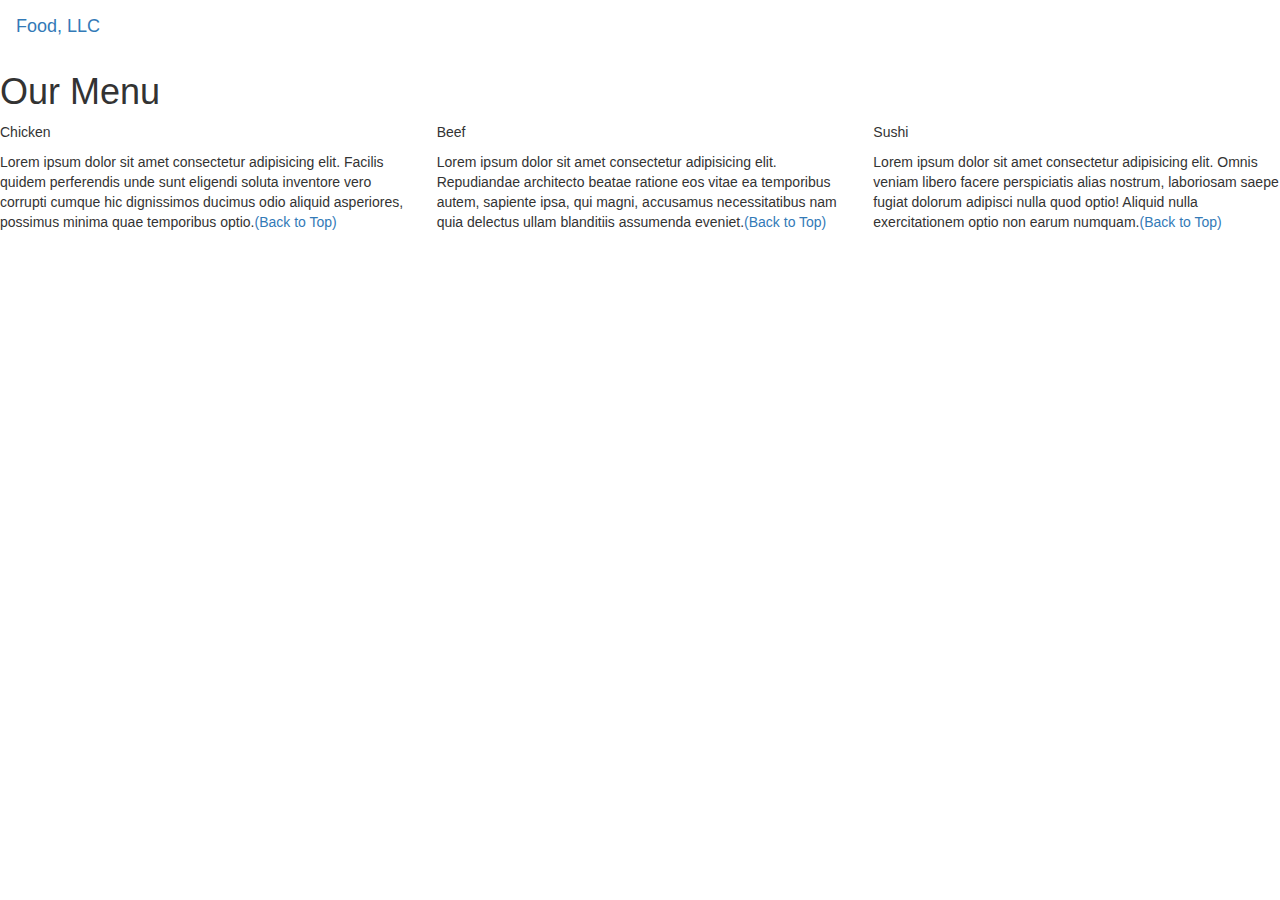
==== Mod3_Solution/index.html @ d384ac6e "Added" ====
<!DOCTYPE html>
<html>
<head>

<title>Module 3</title>

  <meta name="viewport" content="width=device-width, initial-scale=1">
  <link rel="stylesheet" href="https://maxcdn.bootstrapcdn.com/bootstrap/3.3.7/css/bootstrap.min.css">
  <script src="https://ajax.googleapis.com/ajax/libs/jquery/3.3.1/jquery.min.js"></script>
  <script src="https://maxcdn.bootstrapcdn.com/bootstrap/3.3.7/js/bootstrap.min.js"></script>

</head>

<meta name="viewport" content="width=device-width, initial-scale=1">
<link rel="stylesheet" type="text/css" href="/css/style.css">

<body>


<nav class="navbar" id="top">
  <div class="container-fluid">

    <div class="navbar-header">
      <button type="button" class="navbar-toggle" data-toggle="collapse" data-target="#myNavbar">
        <span class="icon-bar"></span>
        <span class="icon-bar"></span>
        <span class="icon-bar"></span> 
      </button>
      <a class="navbar-brand" href="#">Food, LLC</a>
    </div>

    <div class="collapse" id="myNavbar">
      <ul class="nav navbar-nav visible-xs">
        <li><a class="menu-item" href="#">Chicken</a></li>
        <li><a class="menu-item" href="#">Beef</a></li> 
        <li><a class="menu-item" href="#">Sushi</a></li> 
      </ul>
    </div>

  </div>
</nav>

<h1 class="main-title">Our Menu</h1>



<div class="row">

  <div class="col-lg-4 col-md-6 col-sm-12">
    <div class="content-box">
      <p class="item-name">Chicken</p>
      <p>Lorem ipsum dolor sit amet consectetur adipisicing elit. Facilis quidem perferendis unde sunt eligendi soluta inventore vero corrupti cumque hic dignissimos ducimus odio aliquid asperiores, possimus minima quae temporibus optio.<a href="#top">(Back to Top)</a></p>
    </div>
  </div>

  <div class="col-lg-4 col-md-6 col-sm-12">
    <div class="content-box">
      <p class="item-name">Beef</p>
      <p>Lorem ipsum dolor sit amet consectetur adipisicing elit. Repudiandae architecto beatae ratione eos vitae ea temporibus autem, sapiente ipsa, qui magni, accusamus necessitatibus nam quia delectus ullam blanditiis assumenda eveniet.<a href="#top">(Back to Top)</a></p>
    </div>
  </div>


  <div class="col-lg-4 col-md-12 col-sm-12">
    <div class="content-box">
      <p class="item-name">Sushi</p>
      <p>Lorem ipsum dolor sit amet consectetur adipisicing elit. Omnis veniam libero facere perspiciatis alias nostrum, laboriosam saepe fugiat dolorum adipisci nulla quod optio! Aliquid nulla exercitationem optio non earum numquam.<a href="#top">(Back to Top)</a></p>
    </div>
  </div>

</div>


</body>
</html>
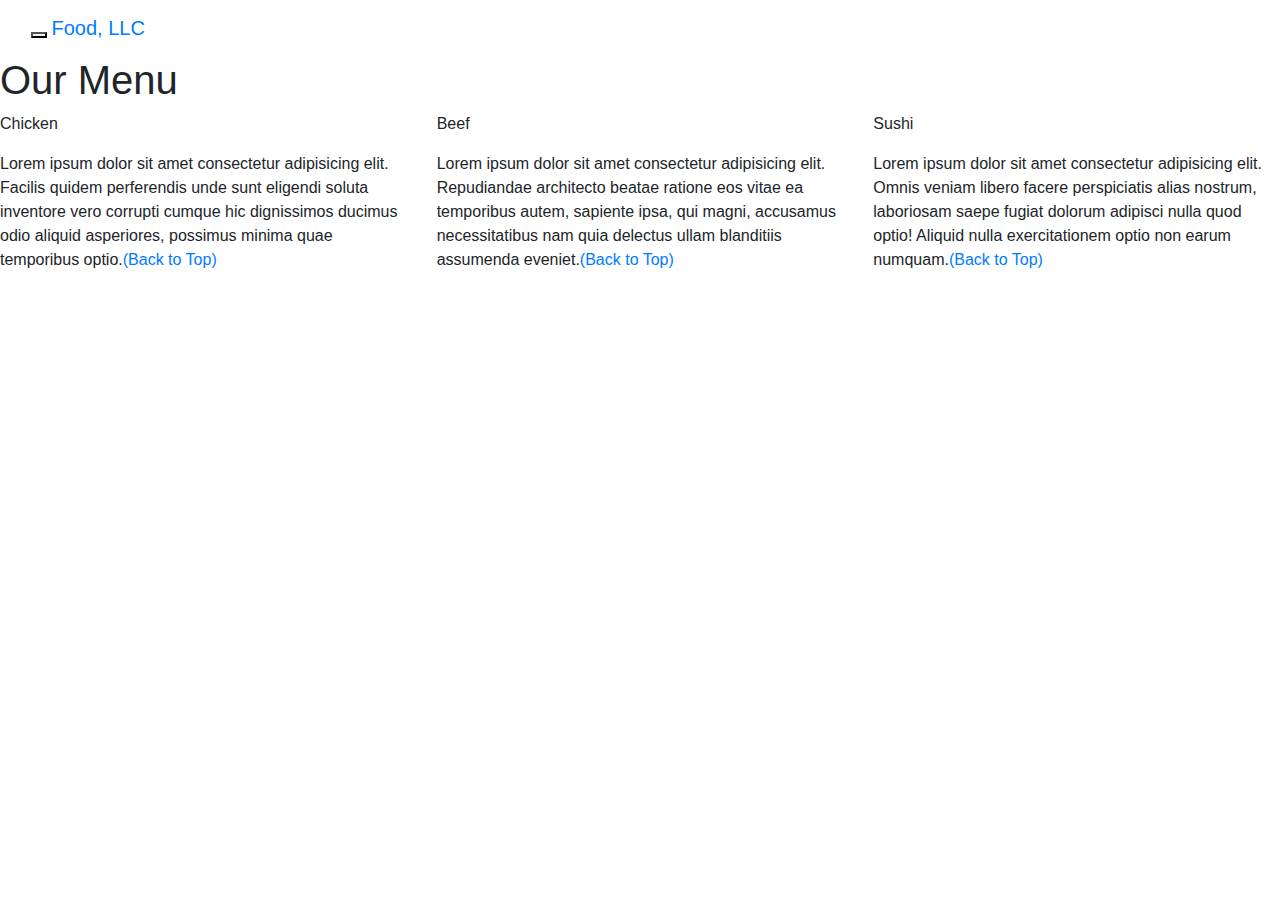
==== commit 36e3dca4: "Done" ====
--- a/Mod3_Solution/index.html
+++ b/Mod3_Solution/index.html
@@ -5,7 +5,7 @@
 <title>Module 3</title>
 
   <meta name="viewport" content="width=device-width, initial-scale=1">
-  <link rel="stylesheet" href="https://maxcdn.bootstrapcdn.com/bootstrap/3.3.7/css/bootstrap.min.css">
+  <link rel="stylesheet" href="css/bootstrap.min.css">
   <script src="https://ajax.googleapis.com/ajax/libs/jquery/3.3.1/jquery.min.js"></script>
   <script src="https://maxcdn.bootstrapcdn.com/bootstrap/3.3.7/js/bootstrap.min.js"></script>
 
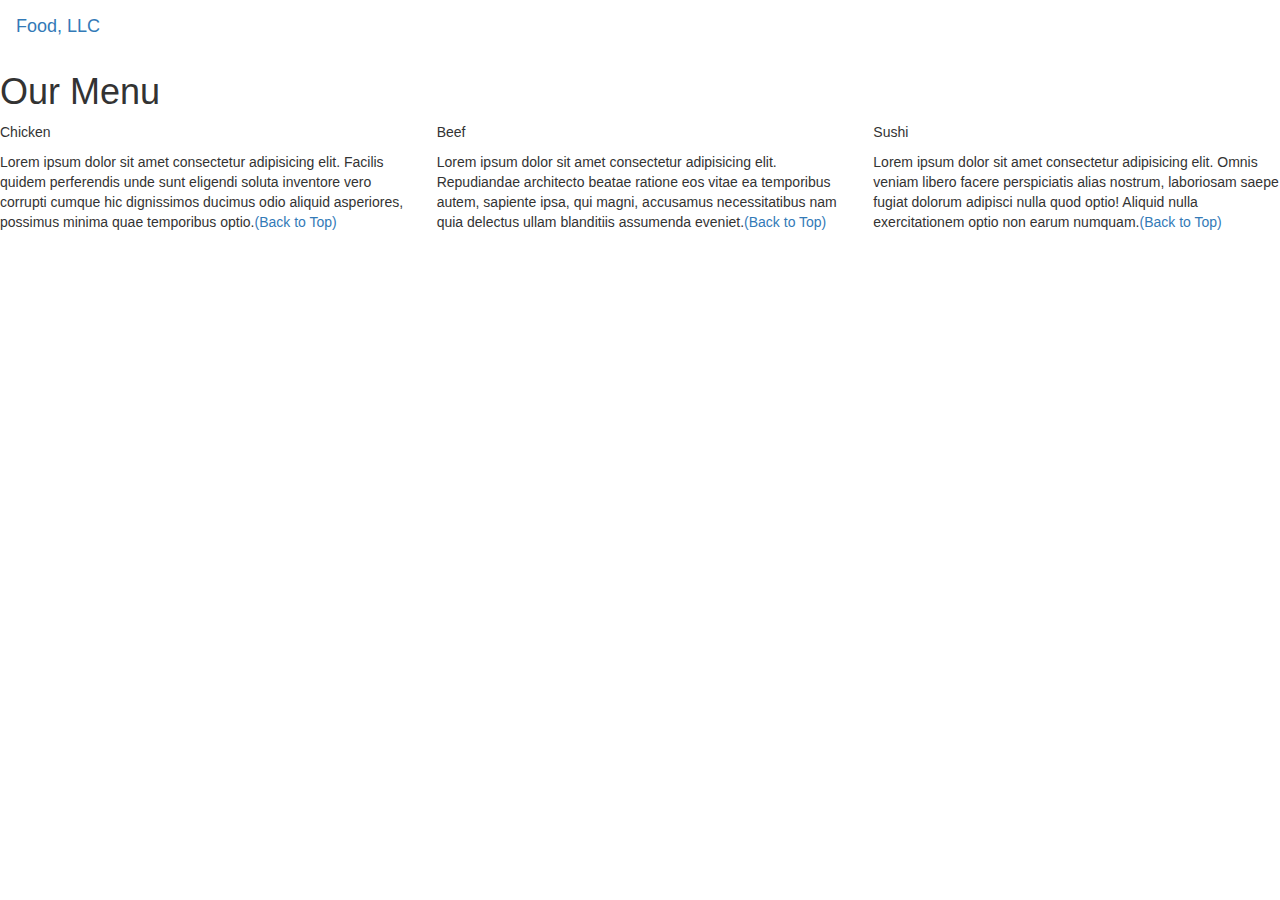
==== commit f84abcd1: "Update index.html" ====
--- a/Mod3_Solution/index.html
+++ b/Mod3_Solution/index.html
@@ -5,7 +5,7 @@
 <title>Module 3</title>
 
   <meta name="viewport" content="width=device-width, initial-scale=1">
-  <link rel="stylesheet" href="css/bootstrap.min.css">
+  <link rel="stylesheet" href="https://maxcdn.bootstrapcdn.com/bootstrap/3.3.7/css/bootstrap.min.css">
   <script src="https://ajax.googleapis.com/ajax/libs/jquery/3.3.1/jquery.min.js"></script>
   <script src="https://maxcdn.bootstrapcdn.com/bootstrap/3.3.7/js/bootstrap.min.js"></script>
 
@@ -72,4 +72,4 @@
 
 
 </body>
-</html> +</html> 
